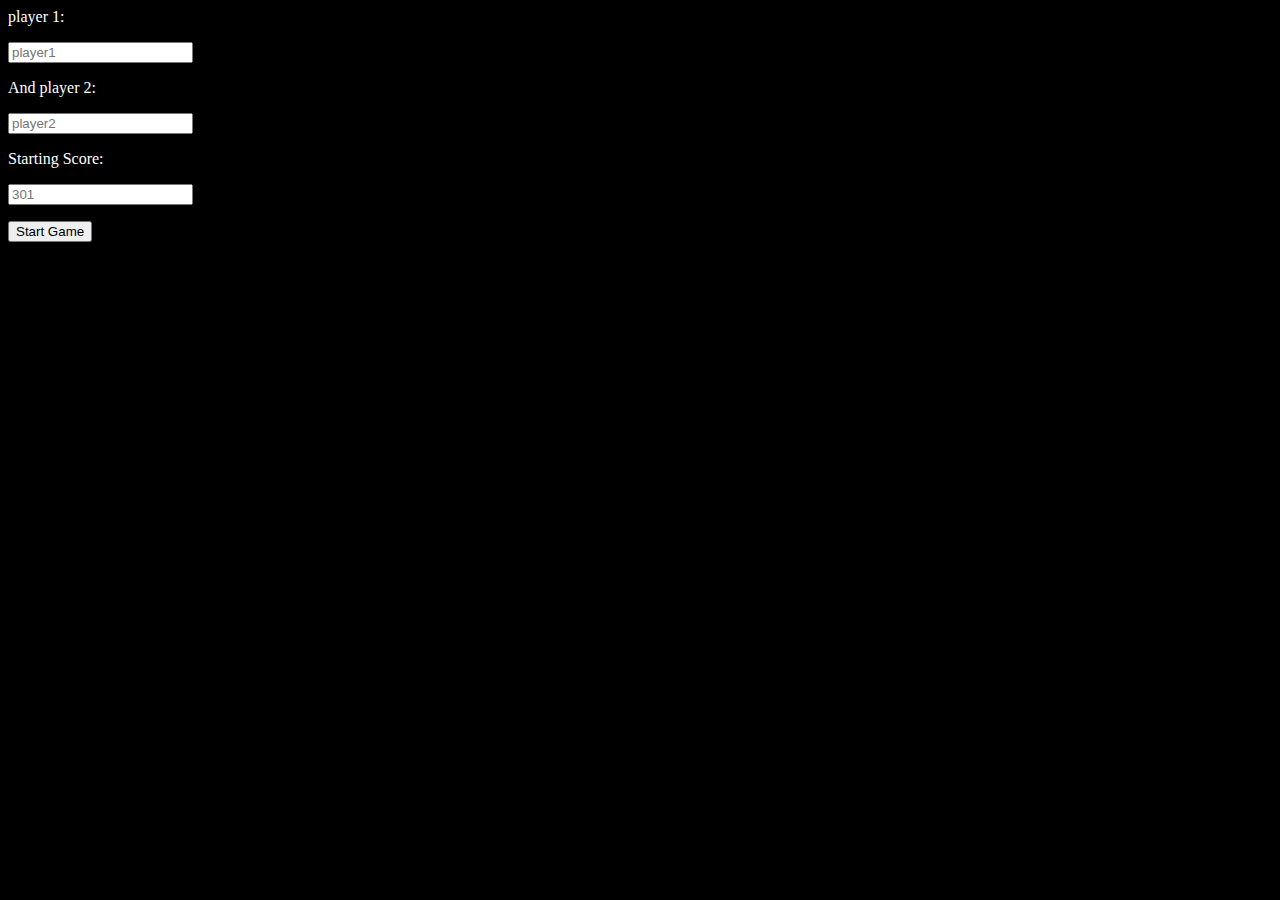
==== html/index.html @ 6f95c49c "create folders" ====
<html>
    <head>
        <title>Darts</title>
        <script src="../scripts/script.js"></script>
        <link rel="stylesheet" href="../style/style.css">
    </head>

    <body>
        <div id="inputSection">
            <form id = "playerNames">
                <p>player 1:</p>
                <input type = "text" id = "player1Name" placeholder="player1" />

                <p>And player 2:</p>
                <input type = "text" id = "player2Name" placeholder="player2" />

                <p>Starting Score:</p>
                <input type = "number" id = "startScore" placeholder="301" />
            </form>

            <button onclick="startGame()">Start Game</button>

        </div>

        <div id="gameSection" style="display:none">
            <div id="text">

                <div id="p1">
                    <p id="p1name">Player1:</p>
                    <p id="p1score">301</p>
                    <p id="p1turn">History:</p>
                    <p id="p1history"></p>
                </div>

                <div id="p2">
                    <p id="p2name">Player2:</p>
                    <p id="p2score">301</p>
                    <p id="p2turn">History:</p>
                    <p id="p2history"></p>
                </div>

                <div id="gameInfo">
                    <p id="currentturn">Player1 starts</p>
                    <p><div id="dart">Dart 1</div></p>
                    <p id="notice">notice</p>

                    <button onlick="undoLast()">Undo last dart</button>

                    <a href="index.html">Reset</a>

                    <form name = "myform">
                        <input type = "text" name = "stage" size = "20" id = "hform"/>
                    </form>
                </div>

            </div>

            <img id="theBoard" src = "../images/dart.png" alt = "dartBoard" usemap = "#tutorials"/>

            <map name = "tutorials">

            <area alt="0" onclick="throwdart(0)" coords="4,9,74,59" shape="rect" onMouseOver = "showHover('0')"
            onMouseOut = "showHover('')">
            <!-- bull -->
            <area alt="50" onclick="throwdart(50)" coords="256,257,8" shape="circle" onMouseOver = "showHover('bull even 50')"
            onMouseOut = "showHover('')">

            <!-- 25 -->
            <area alt="25" onclick="throwdart(25)" coords="275,254 269,269 256,273 242,266 239,251 248,241 261,237 272,248 264,251 256,249 249,253 251,261 258,263 265,256 269,253 " shape="polygon" onMouseOver = "showHover('25 odd 25')"
            onMouseOut = "showHover('')">

            <!-- 20 -->
            <area alt="20" onclick="throwdart(20)" coords="239,148 256,146 271,149 258,237 255,237 245,184 " shape="polygon" onMouseOver = "showHover('20 even 20')"
            onMouseOut = "showHover('')">

            <!-- triple 20 -->
            <area alt="60" onclick="throwdart(60)" coords="237,137 256,135 273,137 272,147 256,146 239,148 " shape="polygon" onMouseOver = "showHover('triple20 even 60')"
            onMouseOut = "showHover('')">

            <!-- 20 -->
            <area alt="20" onclick="throwdart(20)" coords="228,77 254,75 282,78 274,135 256,134 239,136 " shape="polygon" onMouseOver = "showHover('20 even 20')"
            onMouseOut = "showHover('')">

            <!-- double 20 -->
            <area alt="40" onclick="throwdart(40)" coords="256,64 285,66 284,75 256,74 228,77 226,66 " shape="polygon" onMouseOver = "showHover('double20 even 40')"
            onMouseOut = "showHover('')">

            <!-- 1 -->
            <area alt="1" onclick="throwdart(1)" coords="259,237 274,148 291,151 305,158 265,239 " shape="polygon"
            onMouseOver = "showHover('1 odd 1')"
            onMouseOut = "showHover('')">

            <!-- triple 1 -->
            <area alt="1" onclick="throwdart(3)" coords="273,146 275,138 293,142 310,150 306,157 290,150 " shape="polygon"
            onMouseOver = "showHover('triple1 odd 3')"
            onMouseOut = "showHover('')">

            <!-- 1 -->
            <area alt="1" onclick="throwdart(1)" coords="284,77 312,84 336,95 310,148 293,141 275,138" shape="polygon"
            onMouseOver = "showHover('1 odd 1')"
            onMouseOut = "showHover('')">

            <!-- double 1 -->
            <area alt="1" onclick="throwdart(2)" coords="286,66 318,74 342,85 339,95 313,84 284,77" shape="polygon"
            onMouseOver = "showHover('double1 even 2')"
            onMouseOut = "showHover('')">

            <!-- 18 -->
            <area alt="1" onclick="throwdart(18)" coords="265,240 306,160 320,167 332,178 269,243" shape="polygon"
            onMouseOver = "showHover('18 even 18')"
            onMouseOut = "showHover('')">

            <!-- triple 18 -->
            <area alt="1" onclick="throwdart(54)" coords="311,148 328,158 341,170 333,179 322,168 306,159" shape="polygon"
            onMouseOver = "showHover('triple18 even 54')"
            onMouseOut = "showHover('')">

            <!-- 18 -->
            <area alt="1" onclick="throwdart(18)" coords="338,95 312,148 328,157 342,168 383,128 363,111" shape="polygon"
            onMouseOver = "showHover('18 even 18')"
            onMouseOut = "showHover('')">

            <!-- double 18 -->
            <area alt="1" onclick="throwdart(36)" coords="343,85 371,101 392,121 385,127 364,111 339,94" shape="polygon"
            onMouseOver = "showHover('double18 even 36')"
            onMouseOut = "showHover('')">

            <!-- 4 -->
            <area alt="1" onclick="throwdart(4)" coords="270,241 333,179 345,191 353,207 274,248" shape="polygon"
            onMouseOver = "showHover('4 even 4')"
            onMouseOut = "showHover('')">

            <!-- triple 4 -->
            <area alt="1" onclick="throwdart(12)" coords="341,172 354,186 363,201 355,207 345,191 334,179" shape="polygon"
            onMouseOver = "showHover('triple4 even 12')"
            onMouseOut = "showHover('')">

            <!-- 4 -->
            <area alt="1" onclick="throwdart(4)" coords="384,127 343,170 356,189 364,202 418,174 404,150" shape="polygon"
            onMouseOver = "showHover('4 even 4')"
            onMouseOut = "showHover('')">

            <!-- double 4 -->
            <area alt="1" onclick="throwdart(8)" coords="392,121 412,144 427,169 418,174 404,151 384,128" shape="polygon"
            onMouseOver = "showHover('double4 even 8')"
            onMouseOut = "showHover('')">

            <!-- 13 -->
            <area alt="1" onclick="throwdart(13)" coords="273,248 353,208 360,222 365,239 275,252" shape="polygon"
            onMouseOver = "showHover('13 odd 13')"
            onMouseOut = "showHover('')">

            <!-- triple 13 -->
            <area alt="1" onclick="throwdart(39)" coords="363,202 355,208 362,223 366,237 375,237 372,219" shape="polygon"
            onMouseOver = "showHover('triple13 odd 39')"
            onMouseOut = "showHover('')">

            <!-- 13 -->
            <area alt="1" onclick="throwdart(13)" coords="418,176 365,202 377,234 435,227 428,201" shape="polygon"
            onMouseOver = "showHover('13 odd 13')"
            onMouseOut = "showHover('')">

            <!-- double 13 -->
            <area alt="1" onclick="throwdart(26)" coords="428,169 420,175 429,201 436,226 446,227 439,196" shape="polygon"
            onMouseOver = "showHover('double13 even 26')"
            onMouseOut = "showHover('')">

            <!-- 6 -->
            <area alt="1" onclick="throwdart(6)" coords="275,252 364,238 368,258 365,273 276,260" shape="polygon"
            onMouseOver = "showHover('6 even 6')"
            onMouseOut = "showHover('')">

            <!-- triple 6 -->
            <area alt="1" onclick="throwdart(18)" coords="375,238 364,239 368,258 366,273 374,275 377,259" shape="polygon"
            onMouseOver = "showHover('triple6 even 18')"
            onMouseOut = "showHover('')">

            <!-- 6 -->
            <area alt="1" onclick="throwdart(6)" coords="434,228 377,237 375,275 435,284 438,258" shape="polygon"
            onMouseOver = "showHover('6 even 6')"
            onMouseOut = "showHover('')">

            <!-- double 6 -->
            <area alt="1" onclick="throwdart(12)" coords="446,227 449,258 447,286 436,284 439,258 435,228" shape="polygon"
            onMouseOver = "showHover('double6 even 12')"
            onMouseOut = "showHover('')">

            <!-- 10 -->
            <area alt="1" onclick="throwdart(10)" coords="273,264 353,305 364,274 275,260" shape="polygon"
            onMouseOver = "showHover('10 even 10')"
            onMouseOut = "showHover('')">

            <!-- triple 10 -->
            <area alt="1" onclick="throwdart(30)" coords="374,276 366,273 356,305 364,310 371,295" shape="polygon"
            onMouseOver = "showHover('triple10 even 30')"
            onMouseOut = "showHover('')">

            <!-- 10 -->
            <area alt="1" onclick="throwdart(10)" coords="435,285 376,276 373,294 366,310 418,338 429,312" shape="polygon"
            onMouseOver = "showHover('10 even 10')"
            onMouseOut = "showHover('')">

            <!-- double 10 -->
            <area alt="1" onclick="throwdart(20)" coords="446,287 439,316 429,344 419,338 429,312 435,284" shape="polygon"
            onMouseOver = "showHover('double10 even 20')"
            onMouseOut = "showHover('')">

            <!-- 15 -->
            <area alt="1" onclick="throwdart(15)" coords="273,264 354,306 345,321 334,334 267,271" shape="polygon"
            onMouseOver = "showHover('15 odd 15')"
            onMouseOut = "showHover('')">

            <!-- triple 15 -->
            <area alt="1" onclick="throwdart(45)" coords="363,311 353,306 345,323 335,333 342,342 355,327" shape="polygon"
            onMouseOver = "showHover('triple15 even 45')"
            onMouseOut = "showHover('')">

            <!-- 15 -->
            <area alt="1" onclick="throwdart(15)" coords="417,338 364,312 353,330 343,342 384,385 406,362" shape="polygon"
            onMouseOver = "showHover('15 odd 15')"
            onMouseOut = "showHover('')">

            <!-- double 15 -->
            <area alt="1" onclick="throwdart(30)" coords="427,344 418,340 405,364 386,384 392,392 413,369" shape="polygon"
            onMouseOver = "showHover('double15 even 30')"
            onMouseOut = "showHover('')">

            <!-- 2 -->
            <area alt="1" onclick="throwdart(2)" coords="265,273 269,270 332,334 307,355" shape="polygon"
            onMouseOver = "showHover('2 even 2')"
            onMouseOut = "showHover('')">

            <!-- triple 2 -->
            <area alt="1" onclick="throwdart(6)" coords="306,353 333,334 341,342 312,363" shape="polygon"
            onMouseOver = "showHover('triple2 even 6')"
            onMouseOut = "showHover('')">

            <!-- 2 -->
            <area alt="1" onclick="throwdart(2)" coords="338,417 312,365 342,343 382,384" shape="polygon"
            onMouseOver = "showHover('2 even 2')"
            onMouseOut = "showHover('')">

            <!-- double 2 -->
            <area alt="1" onclick="throwdart(4)" coords="342,428 340,418 384,386 392,393 371,412" shape="polygon"
            onMouseOver = "showHover('double2 even 4')"
            onMouseOut = "showHover('')">

            <!-- 17 -->
            <area alt="1" onclick="throwdart(17)" coords="259,275 264,273 307,354 273,366" shape="polygon"
            onMouseOver = "showHover('17 odd 17')"
            onMouseOut = "showHover('')">

            <!-- triple 17 -->
            <area alt="1" onclick="throwdart(51)" coords="275,375 310,364 306,355 273,366" shape="polygon"
            onMouseOver = "showHover('triple17 odd 51')"
            onMouseOut = "showHover('')">

            <!-- 17 -->
            <area alt="1" onclick="throwdart(17)" coords="284,436 275,375 309,365 338,418 315,427" shape="polygon"
            onMouseOver = "showHover('17 odd 17')"
            onMouseOut = "showHover('')">

            <!-- double 17 -->
            <area alt="1" onclick="throwdart(34)" coords="286,446 284,438 338,420 343,428 317,438" shape="polygon"
            onMouseOver = "showHover('double17 even 34')"
            onMouseOut = "showHover('')">

            <!-- 3 -->
            <area alt="1" onclick="throwdart(3)" coords="253,275 239,364 271,366 258,275" shape="polygon"
            onMouseOver = "showHover('3 odd 3')"
            onMouseOut = "showHover('')">

            <!-- triple 3 -->
            <area alt="1" onclick="throwdart(9)" coords="237,375 239,364 256,367 271,365 276,375 258,378" shape="polygon"
            onMouseOver = "showHover('triple3 odd 9')"
            onMouseOut = "showHover('')">

            <!-- 3 -->
            <area alt="1" onclick="throwdart(3)" coords="228,435 238,377 274,376 283,435 258,438" shape="polygon"
            onMouseOver = "showHover('3 odd 3')"
            onMouseOut = "showHover('')">

            <!-- double 3 -->
            <area alt="1" onclick="throwdart(6)" coords="226,446 228,436 257,438 284,436 286,447 259,449" shape="polygon"
            onMouseOver = "showHover('double3 even 6')"
            onMouseOut = "showHover('')">

            <!-- 19 -->
            <area alt="1" onclick="throwdart(19)" coords="247,273 253,275 239,363 221,362 206,355 200,364 173,418 228,436 238,375 201,366" shape="polygon"
            onMouseOver = "showHover('19 odd 19')"
            onMouseOut = "showHover('')">

            <!-- triple 19 -->
            <area alt="1" onclick="throwdart(57)" coords="237,366 206,356 202,364 219,369 237,375" shape="polygon"
            onMouseOver = "showHover('triple19 odd 57')"
            onMouseOut = "showHover('')">

            <!-- double 19 -->
            <area alt="1" onclick="throwdart(38)" coords="226,446 197,440 169,429 174,419 199,429 226,436" shape="polygon"
            onMouseOver = "showHover('double19 even 38')"
            onMouseOut = "showHover('')">

            <!-- 7 -->
            <area alt="1" onclick="throwdart(7)" coords="243,271 246,272 205,353 179,334 130,384 173,416 200,365 171,343" shape="polygon"
            onMouseOver = "showHover('7 odd 7')"
            onMouseOut = "showHover('')">

            <!-- triple 7 -->
            <area alt="1" onclick="throwdart(21)" coords="178,334 205,354 201,364 171,342" shape="polygon"
            onMouseOver = "showHover('triple7 odd 21')"
            onMouseOut = "showHover('')">

            <!-- double 7 -->
            <area alt="1" onclick="throwdart(14)" coords="120,393 128,385 172,418 168,427 142,412" shape="polygon"
            onMouseOver = "showHover('double7 even 14')"
            onMouseOut = "showHover('')">

            <!-- 16 -->
            <area alt="1" onclick="throwdart(16)" coords="238,263 243,271 180,333 165,321 159,306 94,338 128,384 170,342 148,312" shape="polygon"
            onMouseOver = "showHover('16 even 16')"
            onMouseOut = "showHover('')">

            <!-- triple 16 -->
            <area alt="1" onclick="throwdart(48)" coords="148,311 158,326 172,341 178,334 167,321 157,306" shape="polygon"
            onMouseOver = "showHover('triple16 even 48')"
            onMouseOut = "showHover('')">

            <!-- double 16 -->
            <area alt="1" onclick="throwdart(32)" coords="119,391 100,370 85,345 94,340 108,364 126,384" shape="polygon"
            onMouseOver = "showHover('double16 even 32')"
            onMouseOut = "showHover('')">

            <!-- 8 -->
            <area alt="1" onclick="throwdart(8)" coords="239,264 237,260 148,275 157,306 94,338 77,285 137,276 146,310" shape="polygon"
            onMouseOver = "showHover('8 even 8')"
            onMouseOut = "showHover('')">

            <!-- triple 8 -->
            <area alt="1" onclick="throwdart(24)" coords="137,277 148,312 157,305 148,275" shape="polygon"
            onMouseOver = "showHover('triple8 even 24')"
            onMouseOut = "showHover('')">

            <!-- double 8 -->
            <area alt="1" onclick="throwdart(16)" coords="65,287 75,285 94,338 84,344 72,317" shape="polygon"
            onMouseOver = "showHover('double8 even 16')"
            onMouseOut = "showHover('')">

            <!-- 11 -->
            <area alt="1" onclick="throwdart(11)" coords="237,252 237,260 148,275 144,258 146,239 76,228 74,256 77,285 136,275 134,255 136,237" shape="polygon"
            onMouseOver = "showHover('11 odd 11')"
            onMouseOut = "showHover('')">

            <!-- triple 11 -->
            <area alt="1" onclick="throwdart(33)" coords="135,257 137,237 146,239 144,259 147,275 137,275" shape="polygon"
            onMouseOver = "showHover('triple11 odd 33')"
            onMouseOut = "showHover('')">

            <!-- double 11 -->
            <area alt="1" onclick="throwdart(22)" coords="66,286 62,258 64,226 75,228 74,256 75,284" shape="polygon"
            onMouseOver = "showHover('double11 even 22')"
            onMouseOut = "showHover('')">

            <!-- 14 -->
            <area alt="1" onclick="throwdart(14)" coords="238,248 237,252 148,237 157,207 94,175 77,227 136,237 147,202" shape="polygon"
            onMouseOver = "showHover('14 even 14')"
            onMouseOut = "showHover('')">

            <!-- triple 14 -->
            <area alt="1" onclick="throwdart(42)" coords="137,236 148,202 157,206 152,222 148,238" shape="polygon"
            onMouseOver = "showHover('triple14 even 42')"
            onMouseOut = "showHover('')">

            <!-- double 14 -->
            <area alt="1" onclick="throwdart(28)" coords="66,226 72,196 84,169 94,174 85,199 78,226" shape="polygon"
            onMouseOver = "showHover('double14 even 28')"
            onMouseOut = "showHover('')">

            <!-- 9 -->
            <area alt="1" onclick="throwdart(9)" coords="243,242 239,248 159,207 165,191 178,178 127,127 108,148 94,172 148,200 170,171" shape="polygon"
            onMouseOver = "showHover('9 odd 9')"
            onMouseOut = "showHover('')">

            <!-- triple 9 -->
            <area alt="1" onclick="throwdart(27)" coords="157,205 149,200 170,171 176,178" shape="polygon"
            onMouseOver = "showHover('triple9 odd 27')"
            onMouseOut = "showHover('')">

            <!-- double 9 -->
            <area alt="1" onclick="throwdart(18)" coords="85,168 98,145 119,120 127,127 109,148 94,174" shape="polygon"
            onMouseOver = "showHover('double9 even 18')"
            onMouseOut = "showHover('')">

            <!-- 12 -->
            <area alt="1" onclick="throwdart(12)" coords="243,242 247,239 206,159 191,167 178,179 128,128 149,111 173,95 200,149 184,157 170,169" shape="polygon"
            onMouseOver = "showHover('12 even 12')"
            onMouseOut = "showHover('')">

            <!-- triple 12 -->
            <area alt="1" onclick="throwdart(36)" coords="170,170 183,158 201,149 207,157 192,166 178,178" shape="polygon"
            onMouseOver = "showHover('triple12 even 36')"
            onMouseOut = "showHover('')">

            <!-- double 12 -->
            <area alt="1" onclick="throwdart(24)" coords="120,120 143,100 168,86 174,95 152,109 129,127" shape="polygon"
            onMouseOver = "showHover('double12 even 24')"
            onMouseOut = "showHover('')">

            <!-- 5 -->
            <area alt="1" onclick="throwdart(5)" coords="254,237 247,239 206,159 221,150 238,147 227,78 198,83 174,94 201,148 220,140 237,137" shape="polygon"
            onMouseOver = "showHover('5 odd 5')"
            onMouseOut = "showHover('')">

            <!-- triple 5 -->
            <area alt="1" onclick="throwdart(15)" coords="201,149 217,141 237,138 238,148 222,150 206,158" shape="polygon"
            onMouseOver = "showHover('triple5 even 15')"
            onMouseOut = "showHover('')">

            <!-- double 5 -->
            <area alt="1" onclick="throwdart(10)" coords="225,66 197,72 169,85 173,94 200,83 228,78" shape="polygon"
            onMouseOver = "showHover('double5 odd 10')"
            onMouseOut = "showHover('')">

            </map>

        </div>

        <div id="victory" style="display:none">
            <p id="winner"></p>
            <a href="index.html">Newgame</a>
        </div>

    </body>
</html>
---- style/style.css ----
body
{
    background-color: black;
    color: white;
}

#p1, #p2, #gameInfo
{
    border-style: ridge;
    border-color: white;
    padding: 5px;
    width: 300px;
}

#p1history, #p2history
{
    overflow-x: auto;
    overflow-y: hidden;
    white-space: nowrap;
}

#text
{
    float: left;
}

#theBoard
{
    border-style: ridge;
    border-color: white;
    float: right;
}
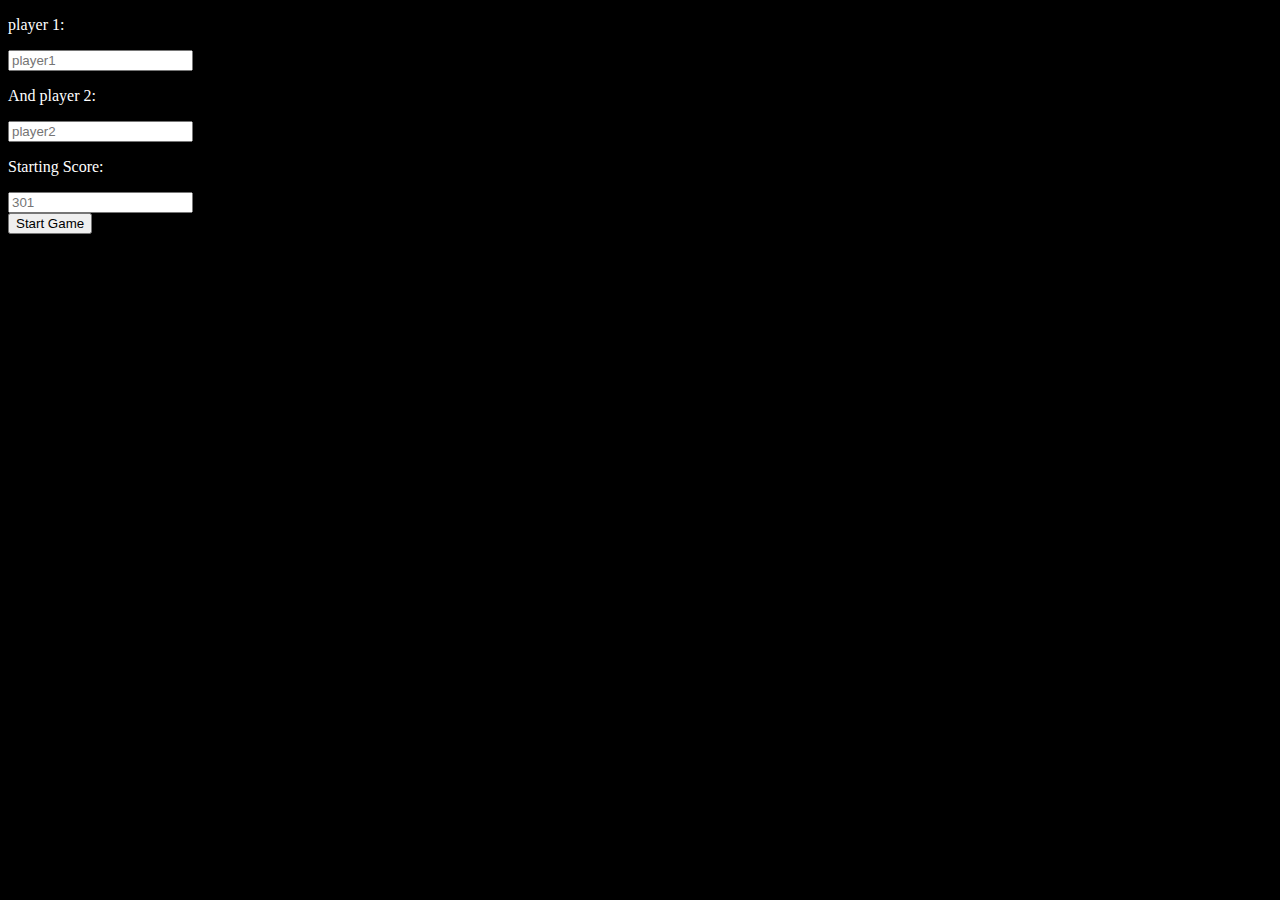
==== commit d08e9a8f: "fix warnings" ====
--- a/html/index.html
+++ b/html/index.html
@@ -1,4 +1,5 @@
-<html>
+<!DOCTYPE html>
+<html lang="en">
     <head>
         <title>Darts</title>
         <script src="../scripts/script.js"></script>
